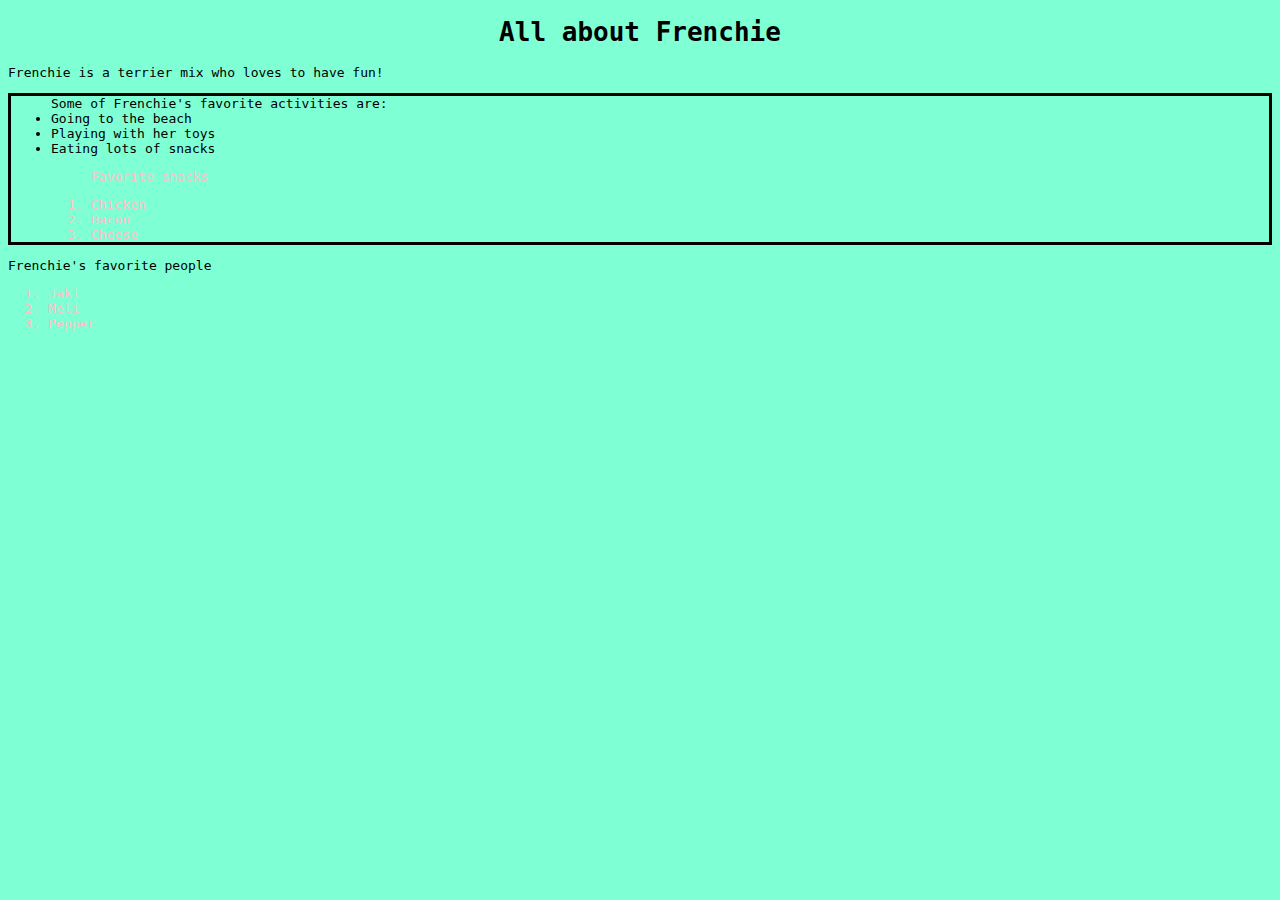
==== index.html @ 8e892ea0 "Change name of dog.html file to index.html" ====
<!DOCTYPE html>
<html lang="en">
<head>
<link rel="stylesheet" href="css/styles.css" type="text/css">
  <title>Dog blog</title>
</head>
<body>
  <h1>All about Frenchie</h1>
  <p>Frenchie is a terrier mix who loves to have fun!</p>
  <ul>Some of Frenchie's favorite activities are:
    <li>Going to the beach</li>
    <li>Playing with her toys</li>
    <li>Eating lots of snacks
      <ol>
        <p>Favorite snacks</p>
        <li>Chicken</li>
        <li>Bacon</li>
        <li>Cheese</li>
      </ol>
    </li>
  </ul>

  <p>Frenchie's favorite people</p>
  <ol>
    <li>Jaki</li>
    <li>Meli</li>
    <li>Pepper</li>
  </ol>

</body>
</html>
---- css/styles.css ----
body {
  background-color: aquamarine;
  font-family: monospace;
}

h1 {
  text-align: center;
  font-weight: bold;
}

ul {
  border: solid black;
}

ol {
  color: pink;
}
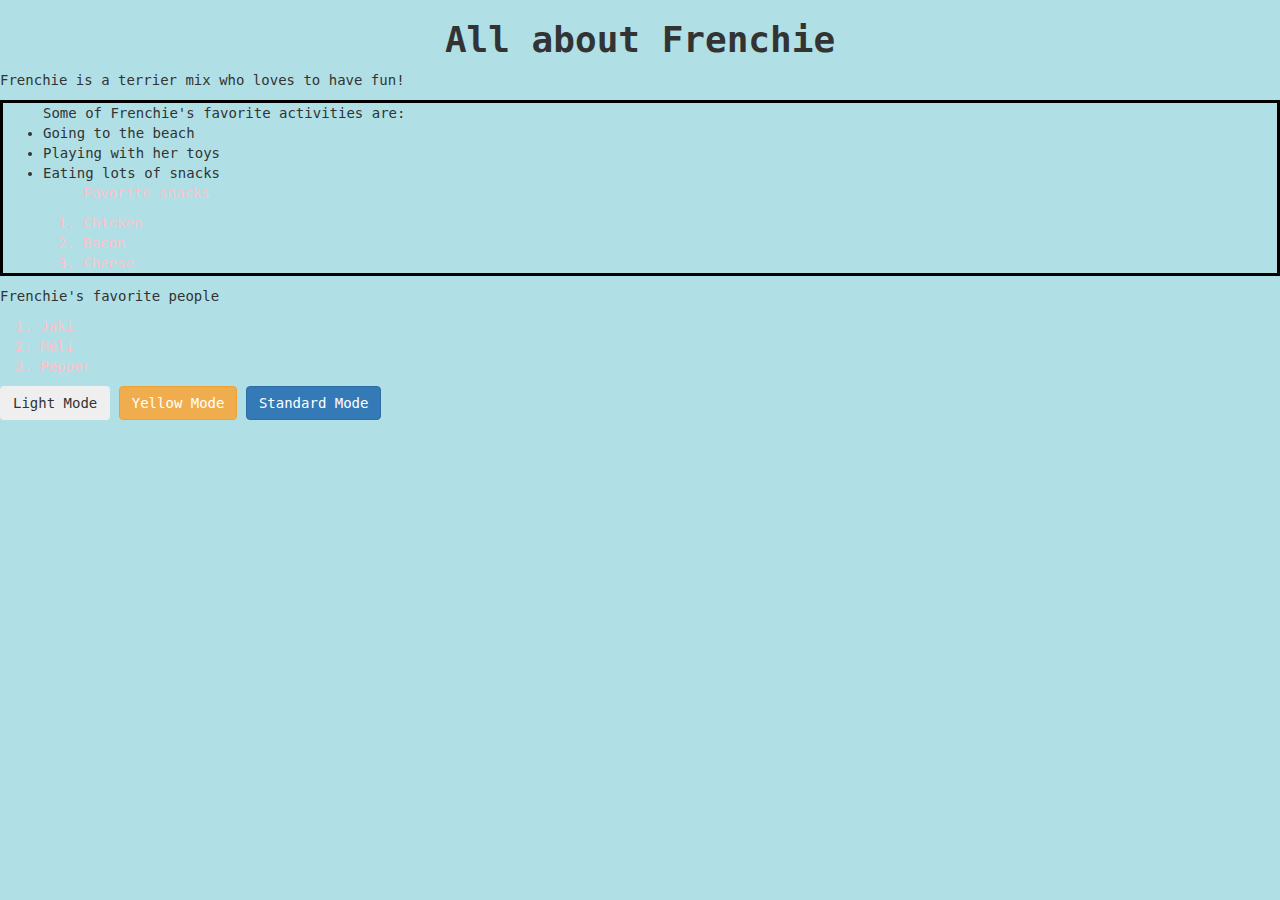
==== commit 1de84caf: "add new background colors with corresponding buttons" ====
--- a/index.html
+++ b/index.html
@@ -1,7 +1,10 @@
 <!DOCTYPE html>
 <html lang="en">
 <head>
+<link rel="stylesheet" href="css/bootstrap.css" type="text/css">
 <link rel="stylesheet" href="css/styles.css" type="text/css">
+<script src="js/jquery-3.5.1.js"></script>
+<script src="js/scripts.js"></script>
   <title>Dog blog</title>
 </head>
 <body>
@@ -27,5 +30,8 @@
     <li>Pepper</li>
   </ol>
 
+  <button class="btn" id="light">Light Mode</button>
+  <button class="btn btn-warning" id="yellow">Yellow Mode</button>
+  <button class="btn btn-primary" id="original">Standard Mode</button>
 </body>
 </html>--- a/css/styles.css
+++ b/css/styles.css
@@ -1,5 +1,5 @@
 body {
-  background-color: aquamarine;
+  background-color: powderblue;
   font-family: monospace;
 }
 
@@ -14,4 +14,16 @@
 
 ol {
   color: pink;
+}
+
+.yellow-background {
+  background-color: yellow;
+}
+
+.light-background {
+  background-color: white;
+}
+
+.original-background {
+  background-color: powderblue;
 }